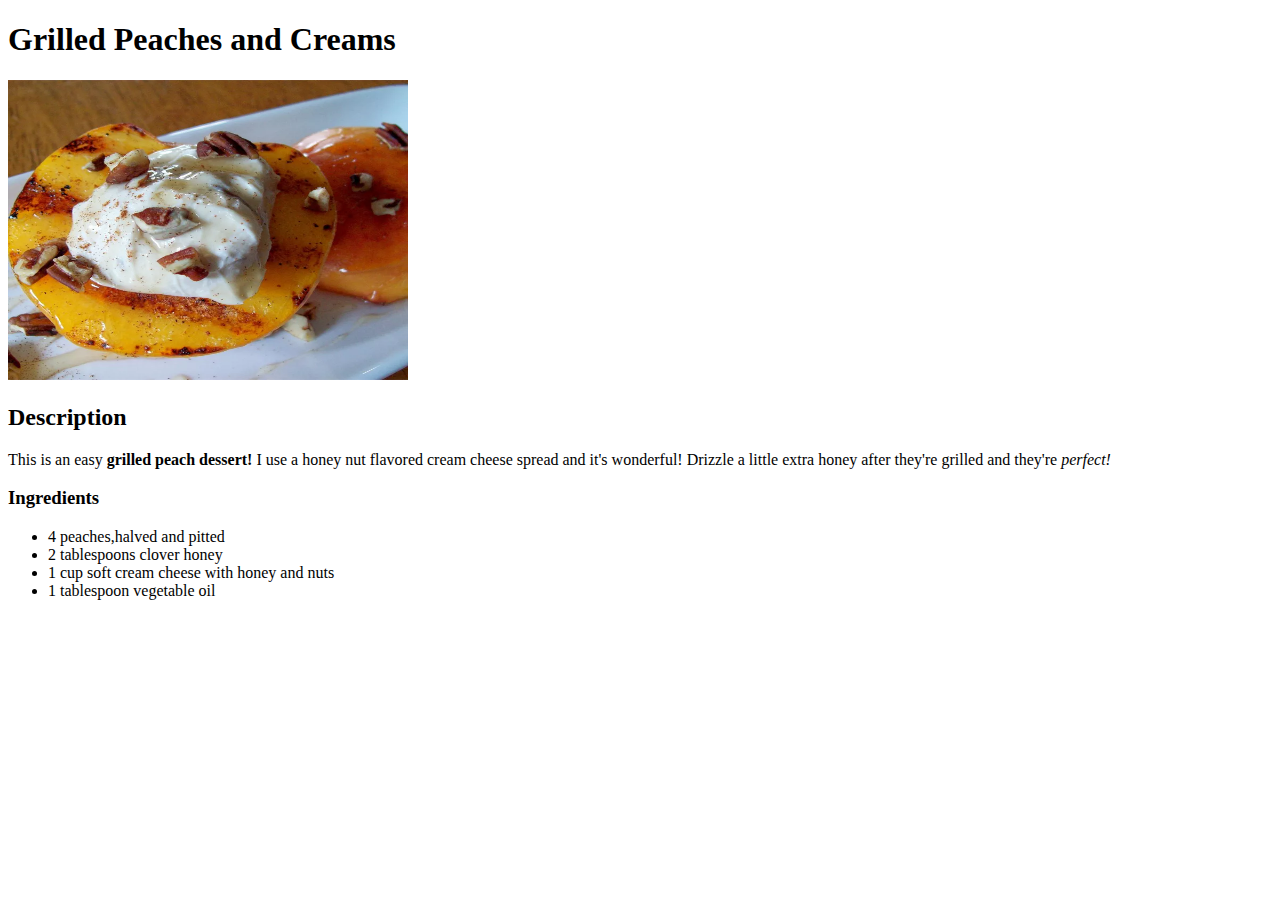
==== recipes/PeachesandCream.html @ 90e2a5e8 "updated with recipes in website" ====
<!DOCTYPE html>
<html lang="en">
<head>
    <meta charset="UTF-8">
    <meta name="viewport" content="width=device-width, initial-scale=1.0">
    <title>Grilled Peaches and Cream</title>
</head>
<body>
    <h1>Grilled Peaches and Creams</h1>
    <img src="../images/Peachesandcream.webp" alt="Grilled Peaches and Cream" 
    width="400" height="300">
    <h2>Description</h2>
    <p>This is an easy <strong>grilled peach dessert!</strong> I use a honey nut flavored cream cheese spread and it's wonderful! Drizzle a little extra honey after they're grilled and they're 
        <em>perfect!</em>
    </p>
    <h3>Ingredients</h3>
    <ul>
        <li>4 peaches,halved and pitted</li>
        <li>2 tablespoons clover honey</li>
        <li>1 cup soft cream cheese with honey and nuts</li>
        <li>1 tablespoon vegetable oil</li>
    </ul>
</body>
</html>
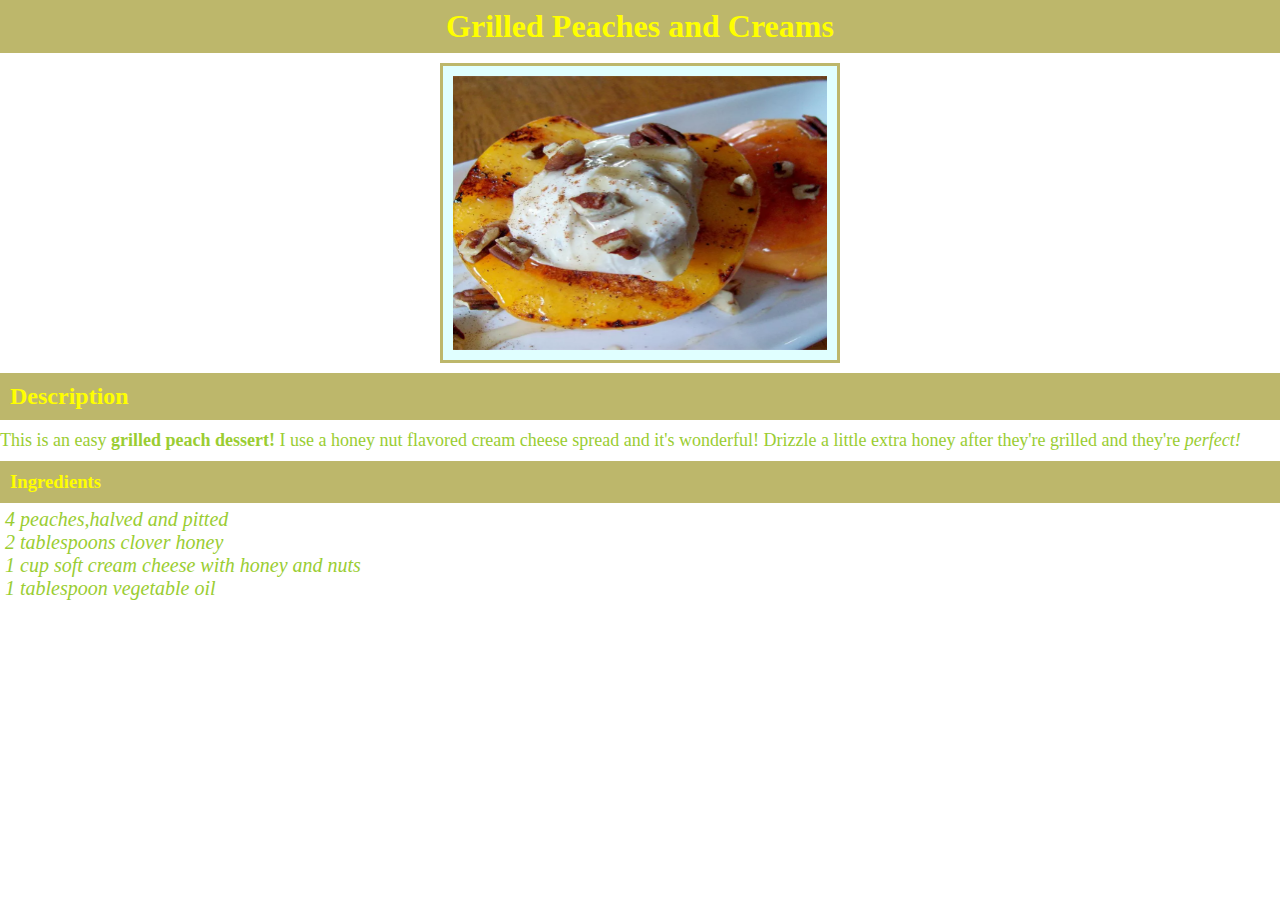
==== commit e89c66ba: "New Css styles added" ====
--- a/recipes/PeachesandCream.html
+++ b/recipes/PeachesandCream.html
@@ -4,17 +4,18 @@
     <meta charset="UTF-8">
     <meta name="viewport" content="width=device-width, initial-scale=1.0">
     <title>Grilled Peaches and Cream</title>
+    <link rel="stylesheet" href="./PeachesandCream.css">
 </head>
 <body>
-    <h1>Grilled Peaches and Creams</h1>
-    <img src="../images/Peachesandcream.webp" alt="Grilled Peaches and Cream" 
+    <h1 class="main-heading">Grilled Peaches and Creams</h1>
+    <img class="main-img" src="../images/Peachesandcream.webp" alt="Grilled Peaches and Cream" 
     width="400" height="300">
-    <h2>Description</h2>
-    <p>This is an easy <strong>grilled peach dessert!</strong> I use a honey nut flavored cream cheese spread and it's wonderful! Drizzle a little extra honey after they're grilled and they're 
+    <h2 class="main-description">Description</h2>
+    <p class="description">This is an easy <strong>grilled peach dessert!</strong> I use a honey nut flavored cream cheese spread and it's wonderful! Drizzle a little extra honey after they're grilled and they're 
         <em>perfect!</em>
     </p>
-    <h3>Ingredients</h3>
-    <ul>
+    <h3 class="ingredients">Ingredients</h3>
+    <ul class="ingredients-items">
         <li>4 peaches,halved and pitted</li>
         <li>2 tablespoons clover honey</li>
         <li>1 cup soft cream cheese with honey and nuts</li>
--- a/recipes/PeachesandCream.css
+++ b/recipes/PeachesandCream.css
@@ -0,0 +1,50 @@
+* {
+    margin: 0;
+    padding: 0;
+    box-sizing: border-box;
+}
+
+.main-heading {
+    background-color: darkkhaki;
+    color: yellow;
+    text-align: center;
+    padding: 8px 20px;
+    margin-bottom: 10px;
+}
+
+.main-img {
+    padding: 10px;
+    background-color: lightcyan;
+    border: 3px solid darkkhaki;
+    margin: 0 auto;
+    display: block;
+    margin-bottom: 10px;
+}
+
+.main-description {
+    background-color: darkkhaki;
+    color: yellow;
+    padding: 10px;
+}
+
+.description {
+    font-size: large;
+    color: yellowgreen;
+    margin-top: 10px;
+}
+
+.ingredients {
+    margin-top: 10px;
+    font-weight: bold;
+    color: yellow;
+    padding: 10px;
+    background-color: darkkhaki;
+}
+
+.ingredients-items {
+    color: yellowgreen;
+    padding: 5px;
+    font-size: 20px;
+    font-weight: lighter;
+    font-style: italic;
+}